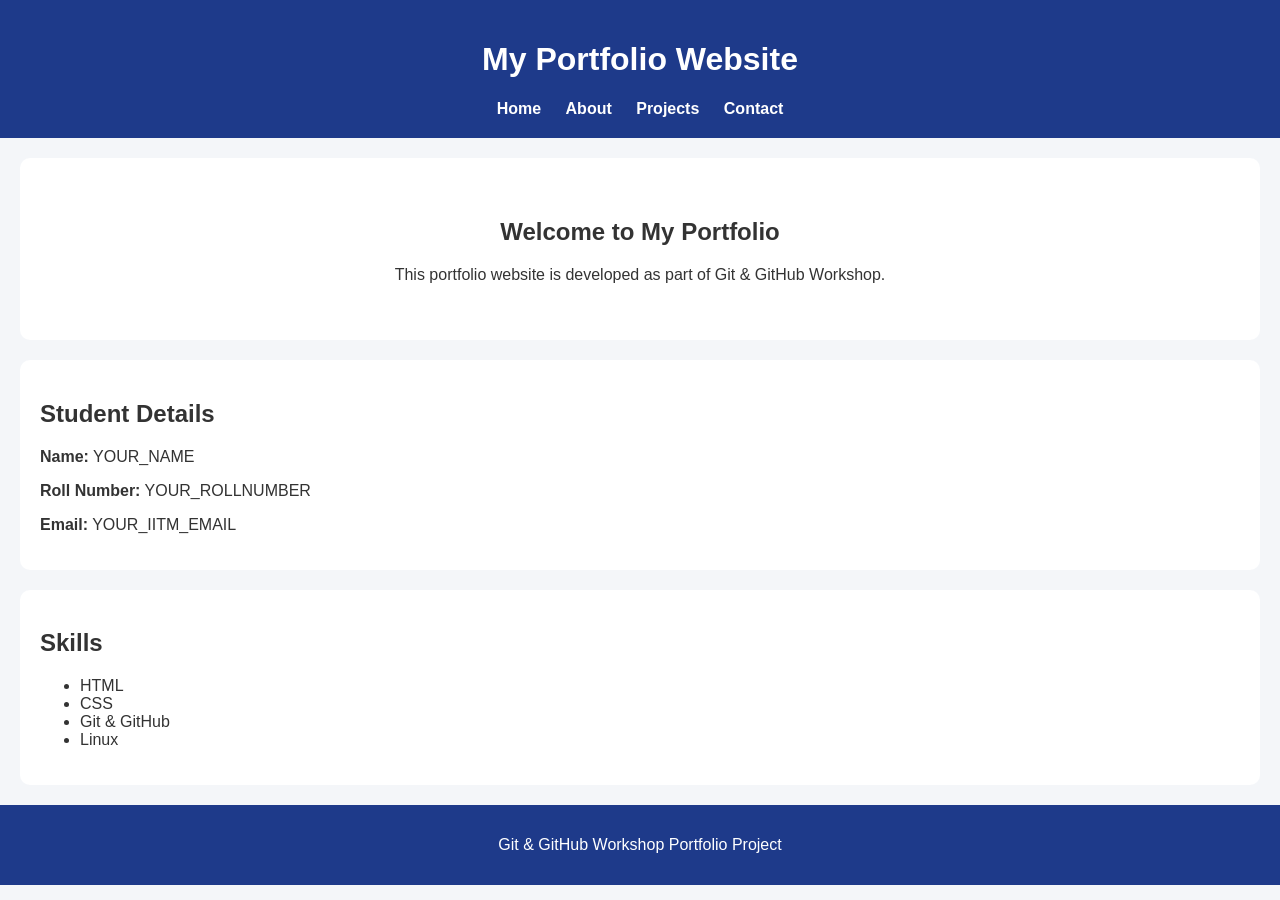
==== index.html @ 44741414 "Add homepage and styling" ====
<!DOCTYPE html>
<html lang="en">
<head>
<meta charset="UTF-8">
<meta name="viewport" content="width=device-width, initial-scale=1.0">
<title>Portfolio Home</title>
<link rel="stylesheet" href="style.css">
</head>
<body>
<header>
<h1>My Portfolio Website</h1>
<nav>
<a href="index.html">Home</a>
<a href="about.html">About</a>
<a href="projects.html">Projects</a>
<a href="contact.html">Contact</a>
</nav>
</header>
<section class="hero">
<h2>Welcome to My Portfolio</h2>
<p>
This portfolio website is developed as part of Git & GitHub Workshop.
</p>
</section>
<section class="student-details">
<h2>Student Details</h2>
<p><strong>Name:</strong> YOUR_NAME</p>
<p><strong>Roll Number:</strong> YOUR_ROLLNUMBER</p>
<p><strong>Email:</strong> YOUR_IITM_EMAIL</p>
</section>
<section>
<h2>Skills</h2>
<ul>
<li>HTML</li>
<li>CSS</li>
<li>Git & GitHub</li>
<li>Linux</li>
</ul>
</section>
<footer>
<p>Git & GitHub Workshop Portfolio Project</p>
</footer>
</body>
</html>
---- style.css ----
body {
margin: 0;
font-family: Arial, sans-serif;
background-color: #f4f6f9;
color: #333;
}
header {
background-color: #1e3a8a;
color: white;
padding: 20px;
text-align: center;
}
nav {
margin-top: 10px;
}
nav a {
color: white;
text-decoration: none;
margin: 10px;
font-weight: bold;
}
.hero {
text-align: center;
padding: 40px;
background-color: white;
margin: 20px;
border-radius: 10px;
}
.student-details {
background-color: white;
margin: 20px;
padding: 20px;
border-radius: 10px;
}
section {
background-color: white;
margin: 20px;
padding: 20px;
border-radius: 10px;
}
footer {
background-color: #1e3a8a;
color: white;
text-align: center;
padding: 15px;
margin-top: 20px;
}
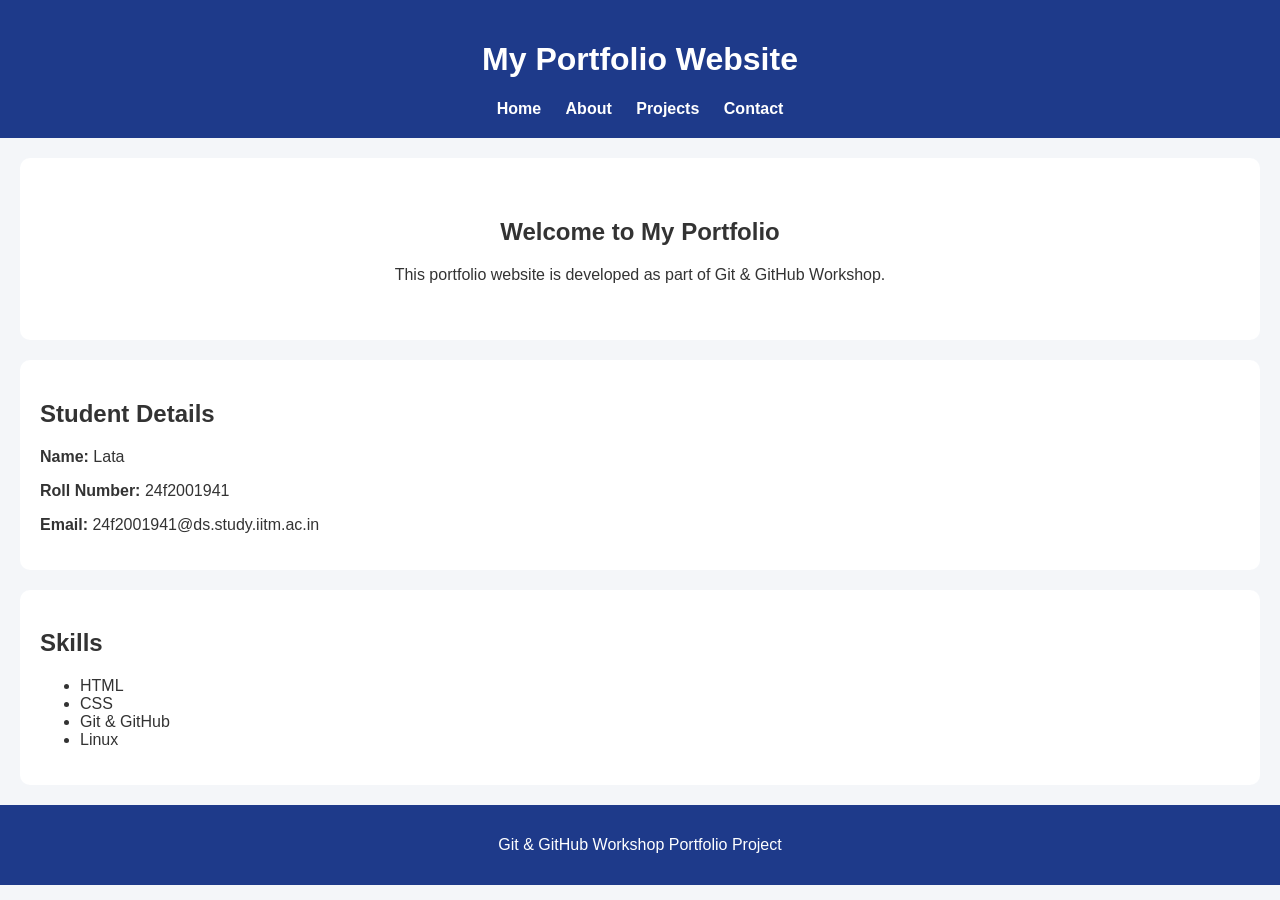
==== commit 34216576: "Corrected student name in portfolio" ====
--- a/index.html
+++ b/index.html
@@ -24,9 +24,9 @@
 </section>
 <section class="student-details">
 <h2>Student Details</h2>
-<p><strong>Name:</strong> YOUR_NAME</p>
-<p><strong>Roll Number:</strong> YOUR_ROLLNUMBER</p>
-<p><strong>Email:</strong> YOUR_IITM_EMAIL</p>
+<p><strong>Name:</strong> Lata</p>
+<p><strong>Roll Number:</strong> 24f2001941</p>
+<p><strong>Email:</strong> 24f2001941@ds.study.iitm.ac.in</p>
 </section>
 <section>
 <h2>Skills</h2>
